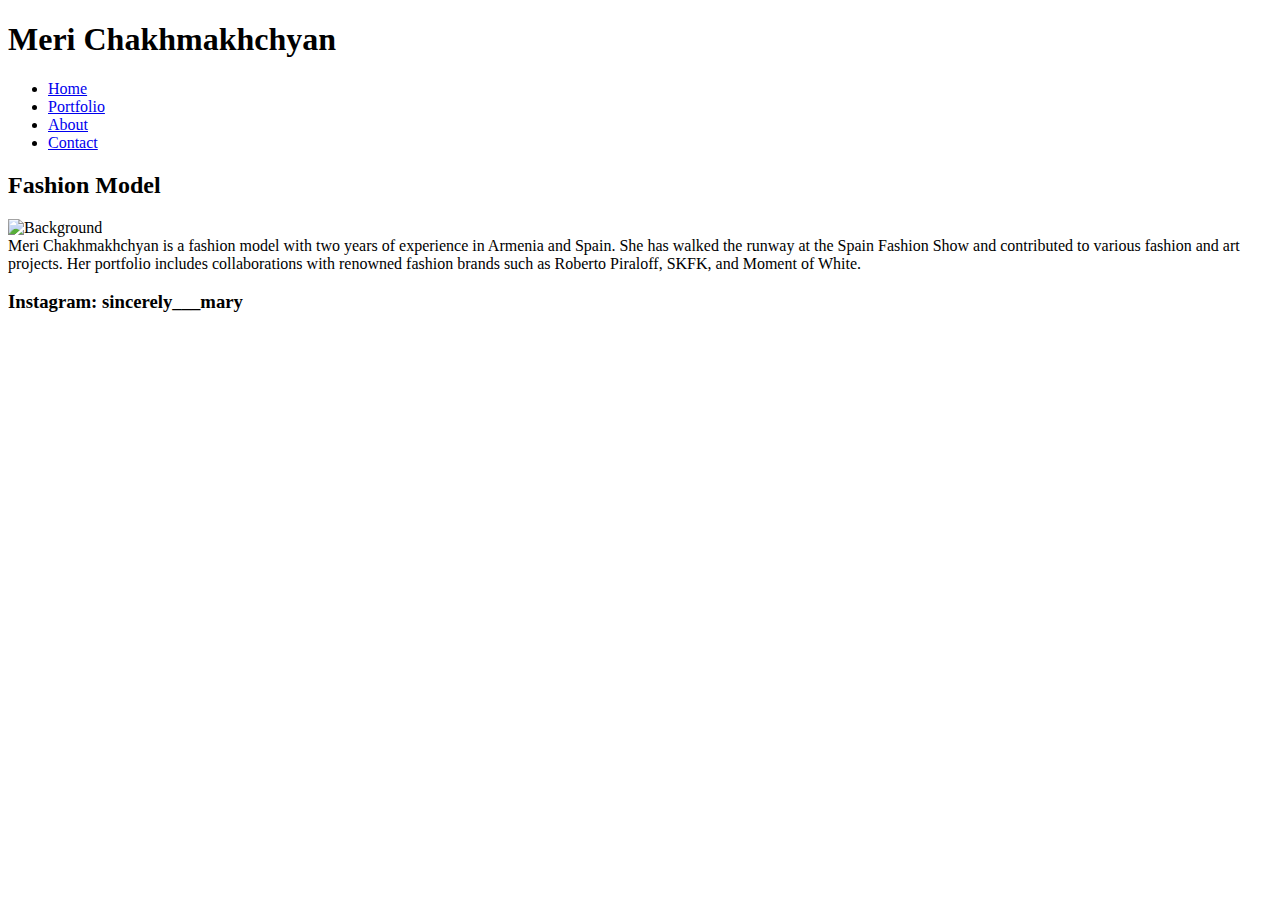
==== index.html @ a6342844 "Add files via upload" ====
<!DOCTYPE html>
<html>
	<head>
		<title> Meriko </title>
		<link rel="stylesheet" href="style.css">
			<link rel="preconnect" href="https://fonts.googleapis.com">
			<link rel="preconnect" href="https://fonts.gstatic.com" crossorigin>
			<link href="https://fonts.googleapis.com/css2?family=Pacifico&family=Roboto:ital,wght@0,100..900;1,100..900&display=swap" rel="stylesheet">
	</head>
		<div class="container">
			<body id="home">
				<header>
				<h1> Meri Chakhmakhchyan </h1>
					<nav>
						<ul>
					        <li><a href="index.html">Home</a></li>
							<li><a href="portfolio.html">Portfolio</a></li>
							<li><a href="about.html">About</a></li>
							<li><a href="contact.html">Contact</a></li>
						</ul>
				</header>
				<main>
					<h2> Fashion Model </h2>
						<div class="image-container">
							<img src="Meri_9.jpg" alt="Background">
							<div class="text-overlay">Meri Chakhmakhchyan is a fashion model with two years of experience in Armenia and Spain. She has walked the runway at the Spain Fashion Show and contributed to various fashion and art projects. Her portfolio includes collaborations with renowned fashion brands such as Roberto Piraloff, SKFK, and Moment of White.</div>
						</div>
				</main>
				<footer>
					<h3> Instagram: sincerely___mary 
					</h3>
				</footer>
			</body>
		</div>
</html>
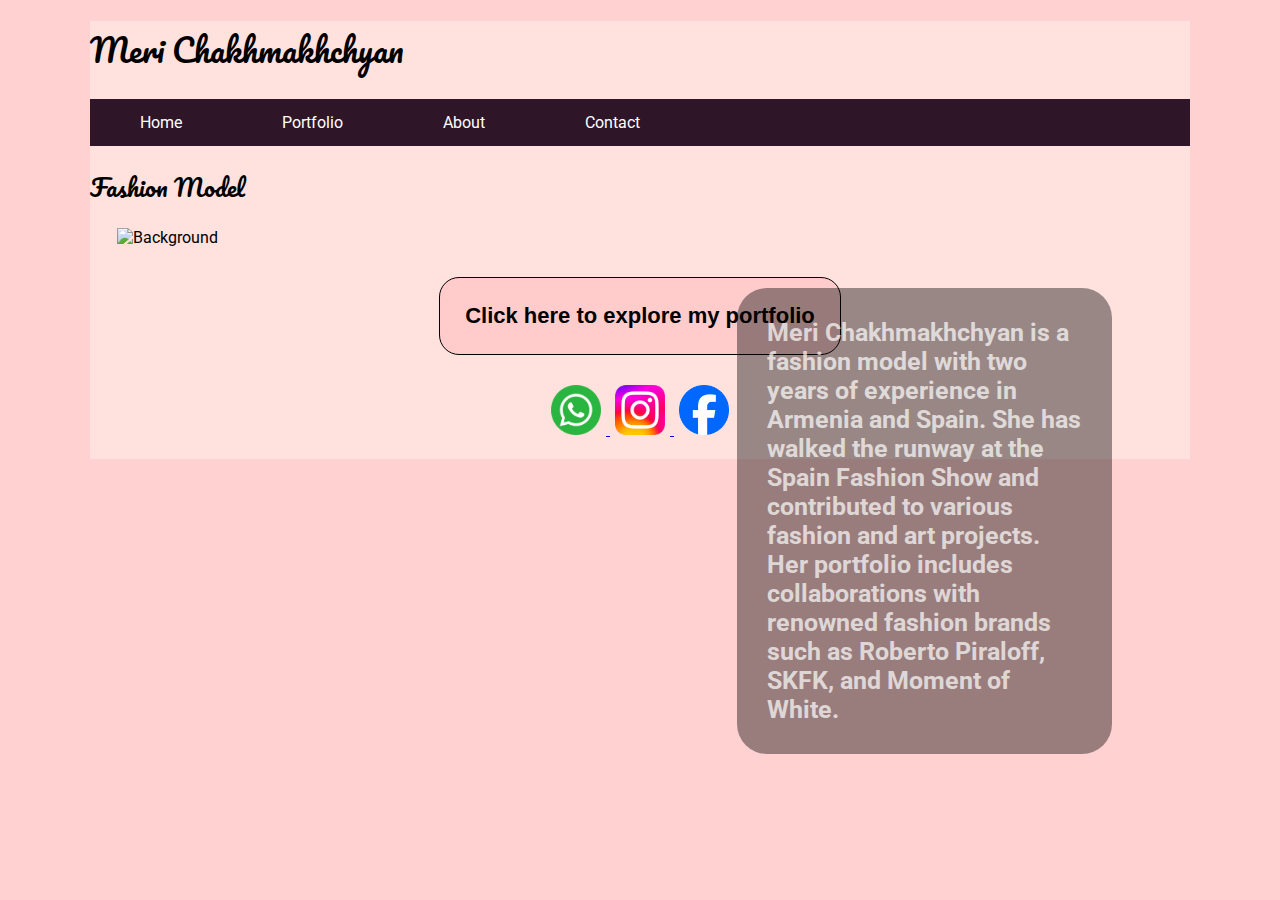
==== commit 8663e58c: "Add files via upload" ====
--- a/index.html
+++ b/index.html
@@ -22,14 +22,24 @@
 				<main>
 					<h2> Fashion Model </h2>
 						<div class="image-container">
-							<img src="Meri_9.jpg" alt="Background">
-							<div class="text-overlay">Meri Chakhmakhchyan is a fashion model with two years of experience in Armenia and Spain. She has walked the runway at the Spain Fashion Show and contributed to various fashion and art projects. Her portfolio includes collaborations with renowned fashion brands such as Roberto Piraloff, SKFK, and Moment of White.</div>
+							<img src="Meri_image.jpg" class= "Meri_model" alt="Background">
+							<div class="text-overlay">Meri Chakhmakhchyan is a fashion model with two years of experience in Armenia and Spain. She has walked the runway at the Spain Fashion Show and contributed to various fashion and art projects. Her portfolio includes collaborations with renowned fashion brands such as Roberto Piraloff, SKFK, and Moment of White.</div>	
 						</div>
+					<div class="container1">
+						<a href="portfolio.html">
+						<button class="button">Click here to explore my portfolio</button>
+						</a>
+					</div>	
 				</main>
 				<footer>
-					<h3> Instagram: sincerely___mary 
-					</h3>
+					<a href="https://wa.link/d99aok" > 
+					<img src = "whatsapp.png" class="whatsapp"> </a>
+					<a href="https://www.instagram.com/sincerely___mary?igsh=ZmwzN2h1OW91Y3Yz&utm_source=qr" >
+					<img src = "instagram1.png" class="instagram"> </a>
+					<a href="https://www.facebook.com/share/165FTy8d9r/?mibextid=wwXIfr" > 
+					<img src = "facebook.png" class="facebook">
+					</a>
 				</footer>
 			</body>
 		</div>
-</html>+</html>
--- a/style.css
+++ b/style.css
@@ -0,0 +1,215 @@
+body {
+	background-color:#ffd1d1;
+			
+	font-family: "Roboto", serif;
+	font-optical-sizing: auto;
+	font-weight: <weight>;
+	font-style: normal;
+	font-variation-settings:
+	"wdth" 100;
+	}
+	h1,h2,h3,h4,h5,h6{
+	font-family: "Pacifico", serif;
+	font-weight: 400;
+	font-style: normal;
+	}
+	.experience {
+	display: grid;
+	font-family: "Pacifico", serif;
+	font-style: normal;
+	text-align: center;
+	background-color: #faebeb;
+	padding-top: auto;
+	font-size: 35px;
+	}
+	}	
+	img {
+		width: 300px;
+	}
+	.Meri_model {
+		width: 630px;
+	}
+	.Meriko {
+		width: 345px;
+	}
+	.Meri {
+		width: 525px;
+	}
+	.Meri_armenia {
+		width: 500px;
+	}
+	.Meri_contact {
+		border-radius: 5px;
+		width: 525px;
+	}
+	.image-container {
+        position: relative;
+        width: 95%;
+		margin-left: 27px;
+    }
+    .image-container img {
+        width: 100%;
+        display: block;
+    }
+	p {
+		font-family: "Tinos", serif;
+		font-weight: 500;
+		font-style: italic;
+		font-size: 22px;
+		padding-right: 50px;
+		padding-left: 20px;
+		padding-top: 42px;
+		font-size: 30px;
+	}
+	.p1 {
+		padding-top: 10px;
+	}
+	.center {
+		text-align: center;	
+	}
+	#about .two-column {
+		padding-top: 1px;
+		padding-bottom: 1px;
+		padding-left: 15px;
+	} 
+    .text-overlay {
+        position: absolute;
+        top: 10px;
+        left: 570px;
+        color: rgba(255, 255, 255, 0.7); 
+        font-size: 25px;
+		background: rgba(0, 0, 0, 0.4); 
+        padding: 30px 30px;
+        font-weight: bold;
+		margin: 50px;	
+		border-radius: 30px;
+    }
+	.container {
+		width: 1100px;
+		margin-left: auto;
+		margin-right: auto;
+		margin: 0 auto;
+		background-color: #ffe1de;
+	}
+	.two-column {
+		display: grid;
+		grid-template-columns: 50% 50%;
+		padding: 10px;
+		background-color: #faebeb;
+	}
+	.two-column div {
+		margin-right: 5px;
+		margin-left: 5px;
+		background-color: #faebeb;
+	}
+	.three-column {
+		display: grid;
+		grid-template-columns: 33% 33% 33%;
+		padding: 5px;
+		margin-left: 8px;
+		background-color: #faebeb;
+	}
+	#portfolio .three-column {
+		background-color: #faebeb;
+	} 	
+	.three-column div {
+		background-color: #faebeb;
+		margin-right: 5px;
+		margin-left: 5px;
+	}
+	ul {
+		list-style-type: none;
+		margin: 0;
+		padding: 0;
+		overflow: hidden;
+		background-color: #2e1528;
+	}
+	li {
+		float: left;
+	}
+	li a {
+		display: block;
+		color: white;
+		text-align: center;
+		padding: 14px 50px;
+		text-decoration: none;
+	}
+	li a:hover {
+		background-color: pink;
+	}
+    .contact-form {
+        background: white;
+        padding: 45px;
+        border-radius: 8px;
+        box-shadow: 0px 0px 10px rgba(0, 0, 0, 0.1);
+    }
+    .contact-form h2 {
+        text-align: center;
+	}
+    .contact-form label {
+        font-weight: bold;
+    }
+    .contact-form input, 
+    .contact-form textarea {
+        width: 100%;
+        padding: 10px;
+        margin-top: 5px;
+        margin-bottom: 25px;
+        border: 1px solid #ccc;
+        border-radius: 5px;
+    }
+    .contact-form button {
+        width: 100%;
+        background-color: #ffe1de;
+        color: black;
+        padding: 22px;
+        border: none;
+        border-radius: 5px;
+        cursor: pointer;
+    }
+    .contact-form button:hover {
+        background-color: #fa8e8e;
+	}
+	.container1 {
+    display: flex;
+    justify-content: center; /* Centers horizontally */
+    align-items: center; /* Centers vertically */
+	}
+	.button {
+		border: 1px solid black;
+		padding: 25px 25px;
+		margin-top: 30px;
+		margin-bottom: 10px;
+		box-sizing: border-box;
+		background-color: #ffcccb;
+		color: black;
+		font-weight: bold;
+		font-size: 22px;
+		border-radius: 20px;
+		cursor: pointer;
+	}
+	.button:hover {
+    background-color: #ff9e9b;
+	}
+	.instagram {
+		width:50px;
+		height: auto;
+		margin-left: 5px;
+		margin-right: 5px;
+	}
+	.facebook {
+		width:50px;
+		height: auto;
+		margin-left: 5px;
+		margin-right: 5px;
+	}
+	.whatsapp {
+		width: 50px;
+		height: auto;
+		margin-left: 5px;
+		margin-right: 5px;
+	}	
+	footer {
+        text-align: center;
+        padding: 20px;
+	}